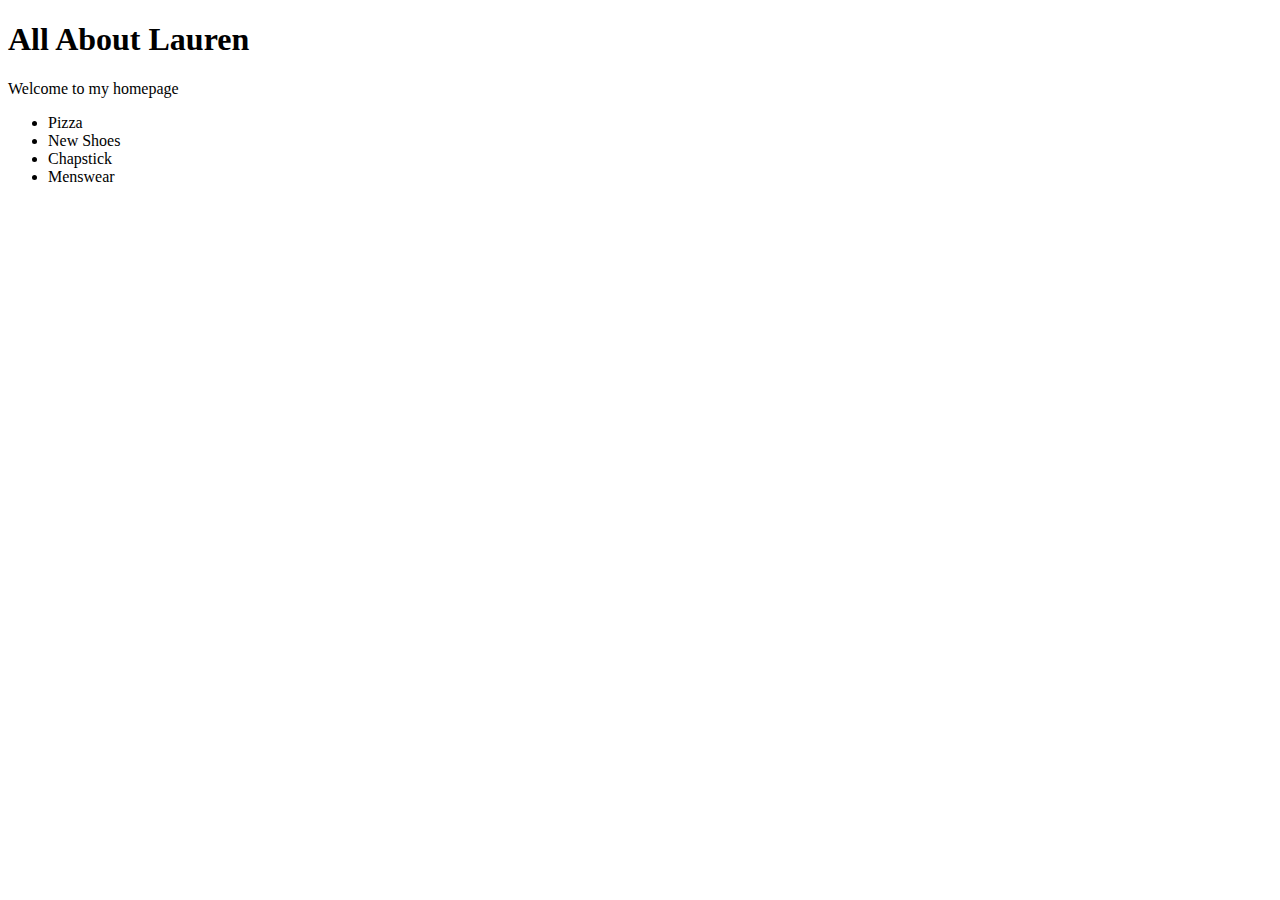
==== GA_0_About_Me/index.html @ 741baccb "update" ====
<!DOCTYPE html>
<html>
<head>
	<link rel="stylesheet" type="text/css" href="css/main.css" />
	<h1>All About Lauren</h1>
</head>
<body>
  <div>
	<p>Welcome to my homepage</p>
  </div>
  <div>
  	<ul>
  		<li> Pizza</li>
  		<li> New Shoes</li>
  		<li> Chapstick</li>
  		<li> Menswear</li>
  	</ul>
  </div>
</body>
</html>
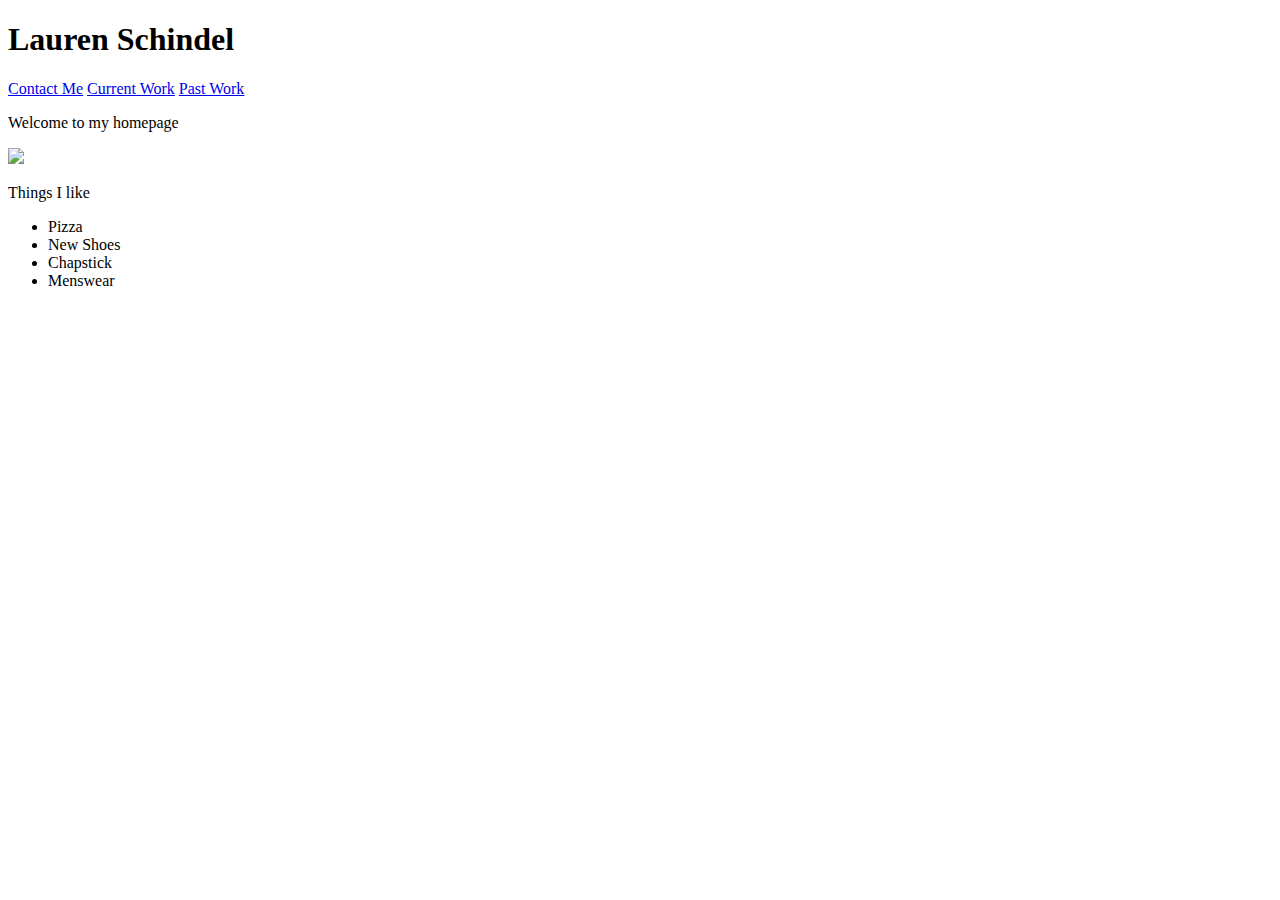
==== commit 2d64db39: "newest update" ====
--- a/GA_0_About_Me/index.html
+++ b/GA_0_About_Me/index.html
@@ -1,14 +1,17 @@
 <!DOCTYPE html>
 <html>
 <head>
+	<title>Lauren Schindel</title>
 	<link rel="stylesheet" type="text/css" href="css/main.css" />
-	<h1>All About Lauren</h1>
 </head>
 <body>
-  <div>
+	<h1>Lauren Schindel</h1>
+	<nav><a href="contact.html">Contact Me</a> <a href="current_work.html">Current Work</a> <a href="past_work.html">Past Work</a></nav>
 	<p>Welcome to my homepage</p>
+	<img class="avatar" src="img/pizza.gif" />
   </div>
   <div>
+  	<p>Things I like</p>
   	<ul>
   		<li> Pizza</li>
   		<li> New Shoes</li>
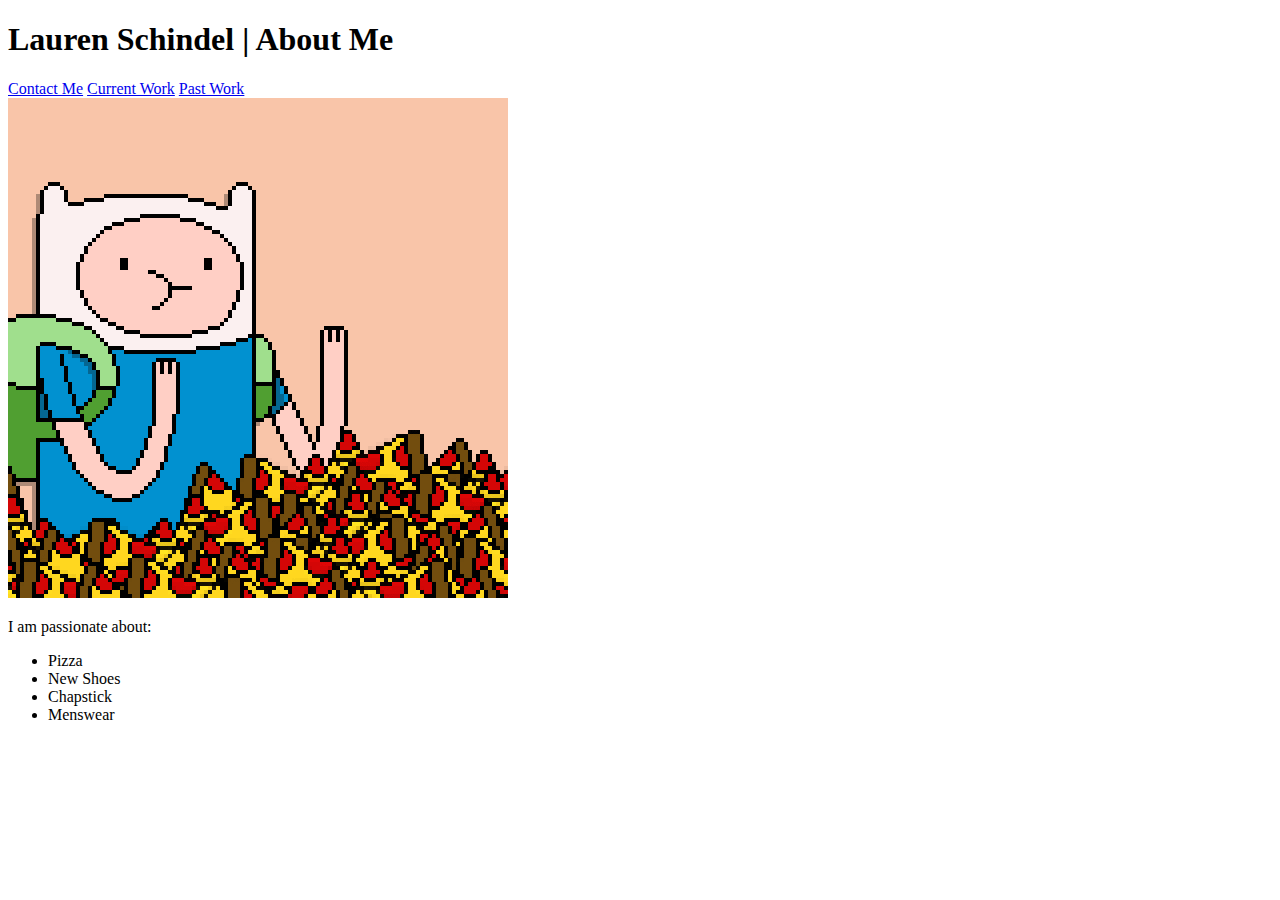
==== commit 613e2d92: "changed p" ====
--- a/GA_0_About_Me/index.html
+++ b/GA_0_About_Me/index.html
@@ -3,15 +3,15 @@
 <head>
 	<title>Lauren Schindel</title>
 	<link rel="stylesheet" type="text/css" href="css/main.css" />
+	<link href='http://fonts.googleapis.com/css?family=Lobster' rel='stylesheet' type='text/css'>
 </head>
 <body>
-	<h1>Lauren Schindel</h1>
+	<h1>Lauren Schindel | About Me</h1>
 	<nav><a href="contact.html">Contact Me</a> <a href="current_work.html">Current Work</a> <a href="past_work.html">Past Work</a></nav>
-	<p>Welcome to my homepage</p>
-	<img class="avatar" src="img/pizza.gif" />
+	<img class="avatar" src="img/pizza2.gif" />
   </div>
   <div>
-  	<p>Things I like</p>
+  	<p>I am passionate about:</p>
   	<ul>
   		<li> Pizza</li>
   		<li> New Shoes</li>
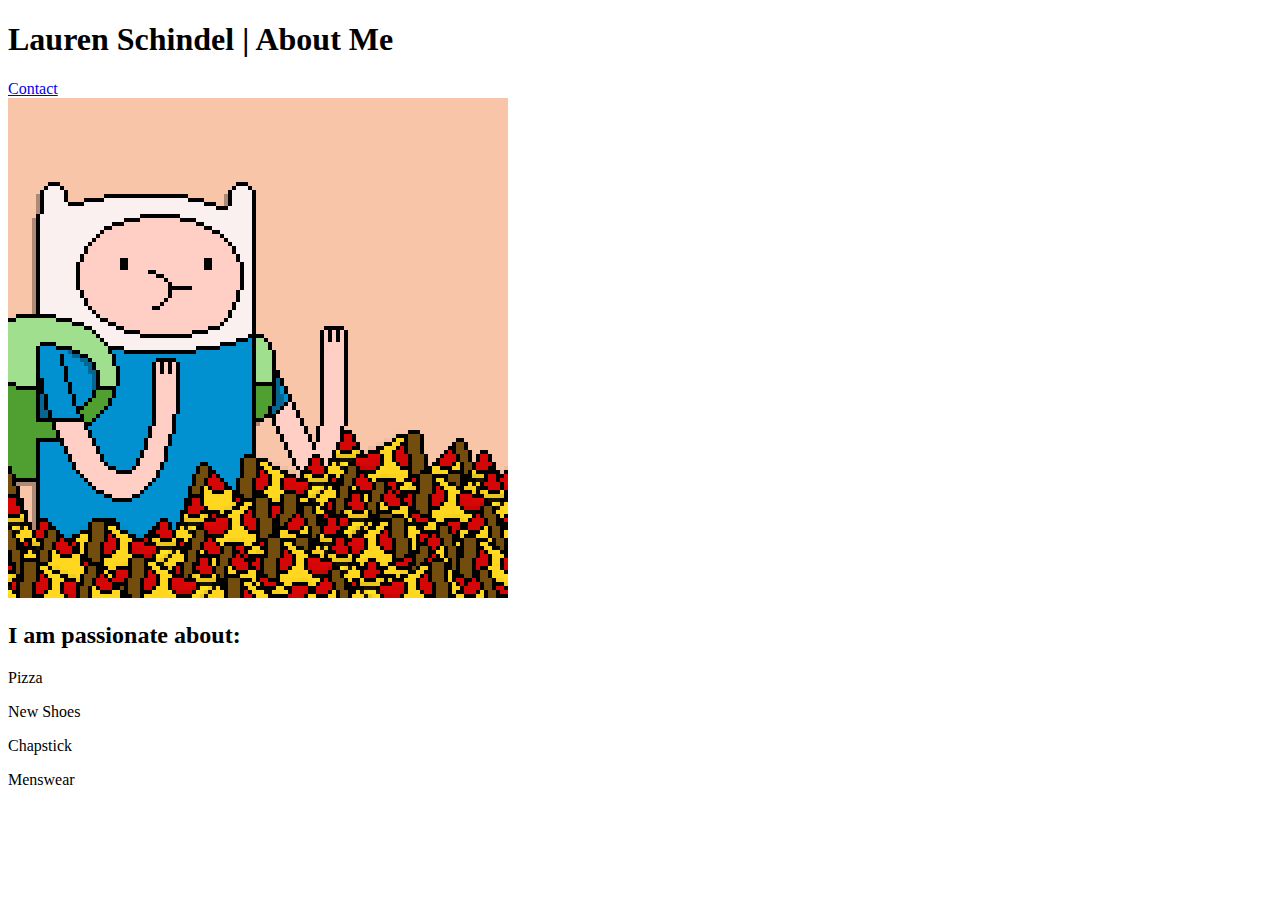
==== commit 81bdd16a: "new changes" ====
--- a/GA_0_About_Me/index.html
+++ b/GA_0_About_Me/index.html
@@ -2,22 +2,23 @@
 <html>
 <head>
 	<title>Lauren Schindel</title>
+	<link href='http://fonts.googleapis.com/css?family=Lobster' rel='stylesheet' type='text/css'>	
 	<link rel="stylesheet" type="text/css" href="css/main.css" />
-	<link href='http://fonts.googleapis.com/css?family=Lobster' rel='stylesheet' type='text/css'>
+
 </head>
 <body>
 	<h1>Lauren Schindel | About Me</h1>
-	<nav><a href="contact.html">Contact Me</a> <a href="current_work.html">Current Work</a> <a href="past_work.html">Past Work</a></nav>
+	<nav><a href="contact.html">Contact</a></nav>
 	<img class="avatar" src="img/pizza2.gif" />
   </div>
   <div>
-  	<p>I am passionate about:</p>
-  	<ul>
-  		<li> Pizza</li>
-  		<li> New Shoes</li>
-  		<li> Chapstick</li>
-  		<li> Menswear</li>
-  	</ul>
+  	<h2>I am passionate about:</h2>
+  	<div>
+  		<p> Pizza</p>
+  		<p> New Shoes</p>
+  		<p> Chapstick</p>
+  		<p> Menswear</p>
+  	</div>
   </div>
 </body>
 </html>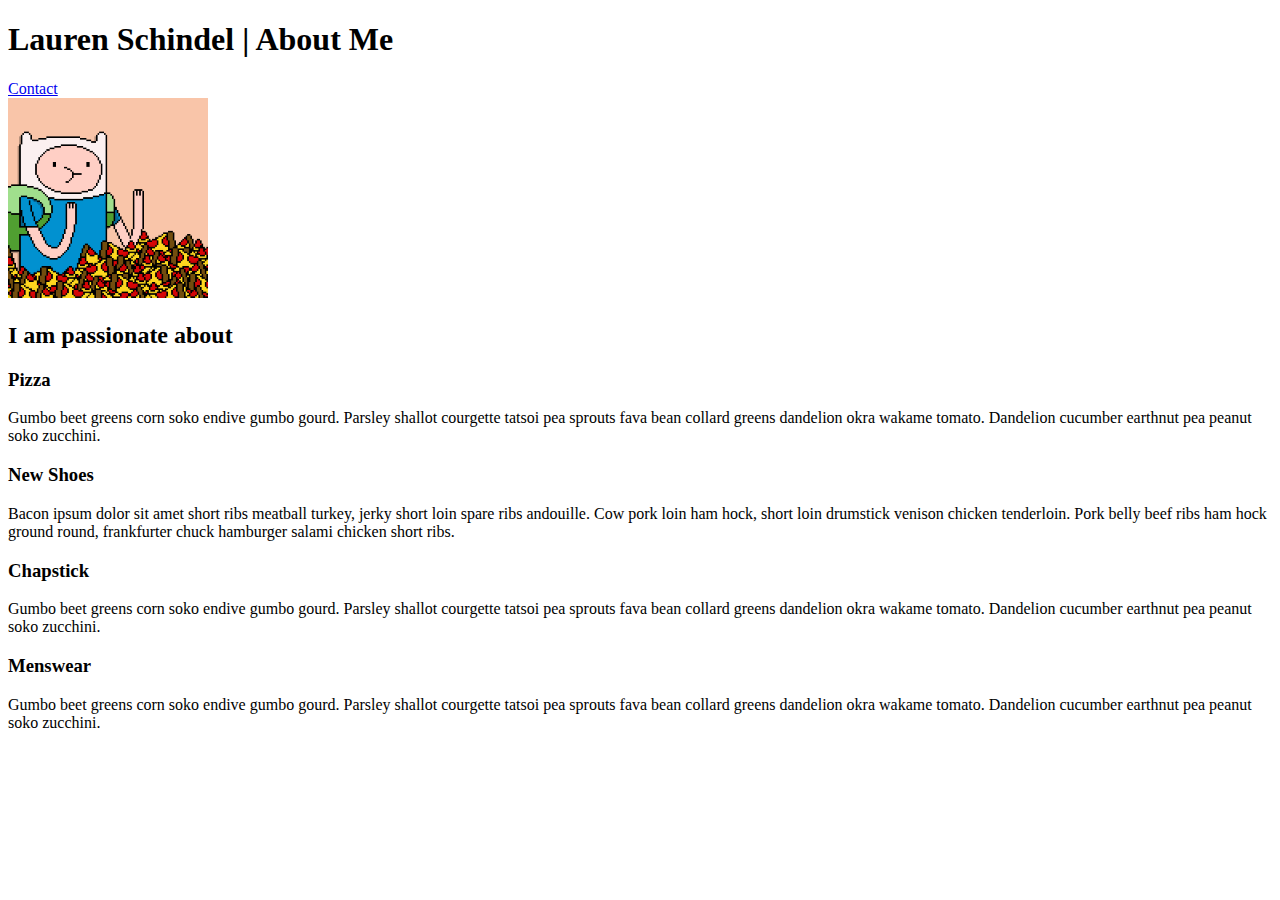
==== commit 623ab32f: "added whiteBlock" ====
--- a/GA_0_About_Me/index.html
+++ b/GA_0_About_Me/index.html
@@ -7,17 +7,31 @@
 
 </head>
 <body>
+  <div class="whiteBlock">
 	<h1>Lauren Schindel | About Me</h1>
 	<nav><a href="contact.html">Contact</a></nav>
-	<img class="avatar" src="img/pizza2.gif" />
   </div>
-  <div>
-  	<h2>I am passionate about:</h2>
-  	<div>
-  		<p> Pizza</p>
-  		<p> New Shoes</p>
-  		<p> Chapstick</p>
-  		<p> Menswear</p>
+	<img class="avatar" src="img/pizza2.gif" height="200px" width="200px">
+  </div>
+  <div class="whiteBlock">
+  	<h2>I am passionate about</h2>
+  	<div class="column-parent">
+  		<div class="columns">
+  			<h3>Pizza</h3>
+  			<p>Gumbo beet greens corn soko endive gumbo gourd. Parsley shallot courgette tatsoi pea sprouts fava bean collard greens dandelion okra wakame tomato. Dandelion cucumber earthnut pea peanut soko zucchini.</p>
+  		</div>
+  		<div class="columns">
+  			<h3>New Shoes</h3>
+  			<p>Bacon ipsum dolor sit amet short ribs meatball turkey, jerky short loin spare ribs andouille. Cow pork loin ham hock, short loin drumstick venison chicken tenderloin. Pork belly beef ribs ham hock ground round, frankfurter chuck hamburger salami chicken short ribs.</p>
+  		</div>
+  		<div class="columns">
+  			<h3>Chapstick</h3>
+  			<p>Gumbo beet greens corn soko endive gumbo gourd. Parsley shallot courgette tatsoi pea sprouts fava bean collard greens dandelion okra wakame tomato. Dandelion cucumber earthnut pea peanut soko zucchini.</p>
+  		</div>
+  		<div class="columns">
+  			<h3>Menswear</h3>
+  			<p>Gumbo beet greens corn soko endive gumbo gourd. Parsley shallot courgette tatsoi pea sprouts fava bean collard greens dandelion okra wakame tomato. Dandelion cucumber earthnut pea peanut soko zucchini.</p>
+  		</div>
   	</div>
   </div>
 </body>
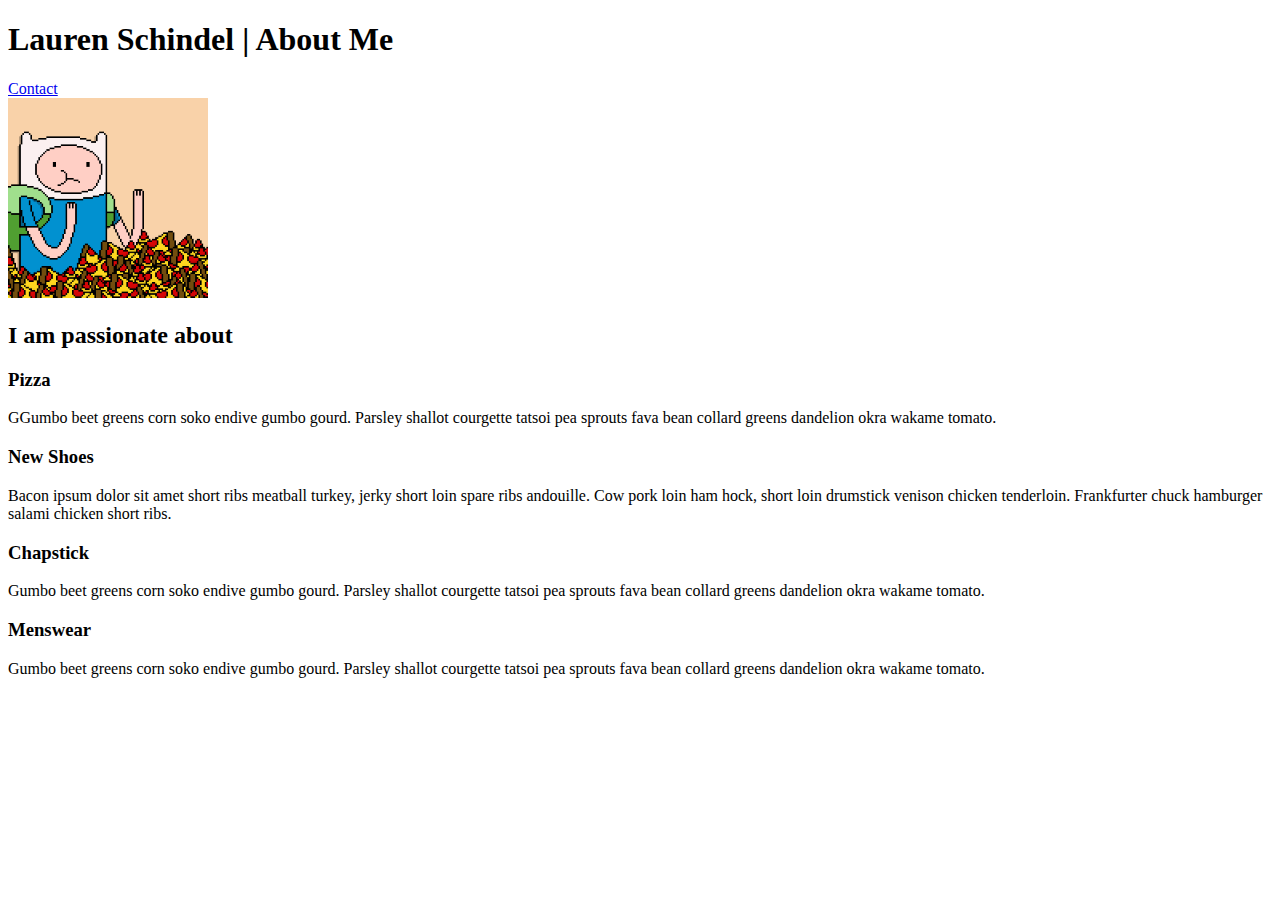
==== commit f1eeea3a: "white block shape change" ====
--- a/GA_0_About_Me/index.html
+++ b/GA_0_About_Me/index.html
@@ -18,19 +18,19 @@
   	<div class="column-parent">
   		<div class="columns">
   			<h3>Pizza</h3>
-  			<p>Gumbo beet greens corn soko endive gumbo gourd. Parsley shallot courgette tatsoi pea sprouts fava bean collard greens dandelion okra wakame tomato. Dandelion cucumber earthnut pea peanut soko zucchini.</p>
+  			<p>GGumbo beet greens corn soko endive gumbo gourd. Parsley shallot courgette tatsoi pea sprouts fava bean collard greens dandelion okra wakame tomato.</p>
   		</div>
   		<div class="columns">
   			<h3>New Shoes</h3>
-  			<p>Bacon ipsum dolor sit amet short ribs meatball turkey, jerky short loin spare ribs andouille. Cow pork loin ham hock, short loin drumstick venison chicken tenderloin. Pork belly beef ribs ham hock ground round, frankfurter chuck hamburger salami chicken short ribs.</p>
+  			<p>Bacon ipsum dolor sit amet short ribs meatball turkey, jerky short loin spare ribs andouille. Cow pork loin ham hock, short loin drumstick venison chicken tenderloin. Frankfurter chuck hamburger salami chicken short ribs.</p>
   		</div>
   		<div class="columns">
   			<h3>Chapstick</h3>
-  			<p>Gumbo beet greens corn soko endive gumbo gourd. Parsley shallot courgette tatsoi pea sprouts fava bean collard greens dandelion okra wakame tomato. Dandelion cucumber earthnut pea peanut soko zucchini.</p>
+  			<p>Gumbo beet greens corn soko endive gumbo gourd. Parsley shallot courgette tatsoi pea sprouts fava bean collard greens dandelion okra wakame tomato.</p>
   		</div>
   		<div class="columns">
   			<h3>Menswear</h3>
-  			<p>Gumbo beet greens corn soko endive gumbo gourd. Parsley shallot courgette tatsoi pea sprouts fava bean collard greens dandelion okra wakame tomato. Dandelion cucumber earthnut pea peanut soko zucchini.</p>
+  			<p>Gumbo beet greens corn soko endive gumbo gourd. Parsley shallot courgette tatsoi pea sprouts fava bean collard greens dandelion okra wakame tomato.</p>
   		</div>
   	</div>
   </div>
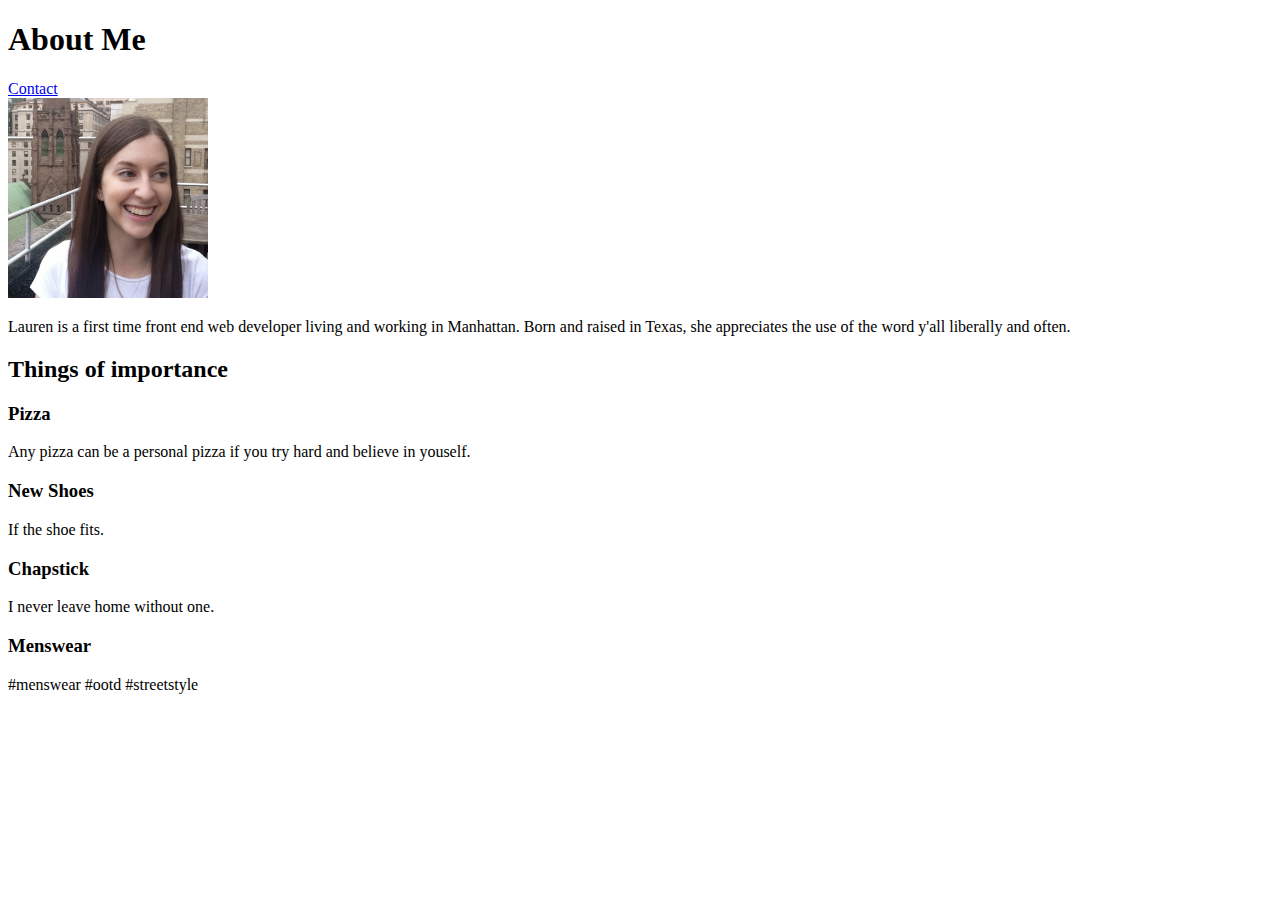
==== commit 24cd977a: "changes to white block and columns" ====
--- a/GA_0_About_Me/index.html
+++ b/GA_0_About_Me/index.html
@@ -8,29 +8,30 @@
 </head>
 <body>
   <div class="whiteBlock">
-	<h1>Lauren Schindel | About Me</h1>
+	<h1>About Me</h1>
 	<nav><a href="contact.html">Contact</a></nav>
   </div>
-	<img class="avatar" src="img/pizza2.gif" height="200px" width="200px">
+	<img class="avatar" src="img/me.jpg" height="200px" width="200px">
   </div>
   <div class="whiteBlock">
-  	<h2>I am passionate about</h2>
+    <p>Lauren is a first time front end web developer living and working in Manhattan. Born and raised in Texas, she appreciates the use of the word y'all liberally and often.</p>
+  	<h2>Things of importance</h2>
   	<div class="column-parent">
   		<div class="columns">
   			<h3>Pizza</h3>
-  			<p>GGumbo beet greens corn soko endive gumbo gourd. Parsley shallot courgette tatsoi pea sprouts fava bean collard greens dandelion okra wakame tomato.</p>
+  			<p>Any pizza can be a personal pizza if you try hard and believe in youself.</p>
   		</div>
   		<div class="columns">
   			<h3>New Shoes</h3>
-  			<p>Bacon ipsum dolor sit amet short ribs meatball turkey, jerky short loin spare ribs andouille. Cow pork loin ham hock, short loin drumstick venison chicken tenderloin. Frankfurter chuck hamburger salami chicken short ribs.</p>
+  			<p>If the shoe fits.</p>
   		</div>
   		<div class="columns">
   			<h3>Chapstick</h3>
-  			<p>Gumbo beet greens corn soko endive gumbo gourd. Parsley shallot courgette tatsoi pea sprouts fava bean collard greens dandelion okra wakame tomato.</p>
+  			<p>I never leave home without one.</p>
   		</div>
   		<div class="columns">
   			<h3>Menswear</h3>
-  			<p>Gumbo beet greens corn soko endive gumbo gourd. Parsley shallot courgette tatsoi pea sprouts fava bean collard greens dandelion okra wakame tomato.</p>
+  			<p>#menswear #ootd #streetstyle</p>
   		</div>
   	</div>
   </div>
